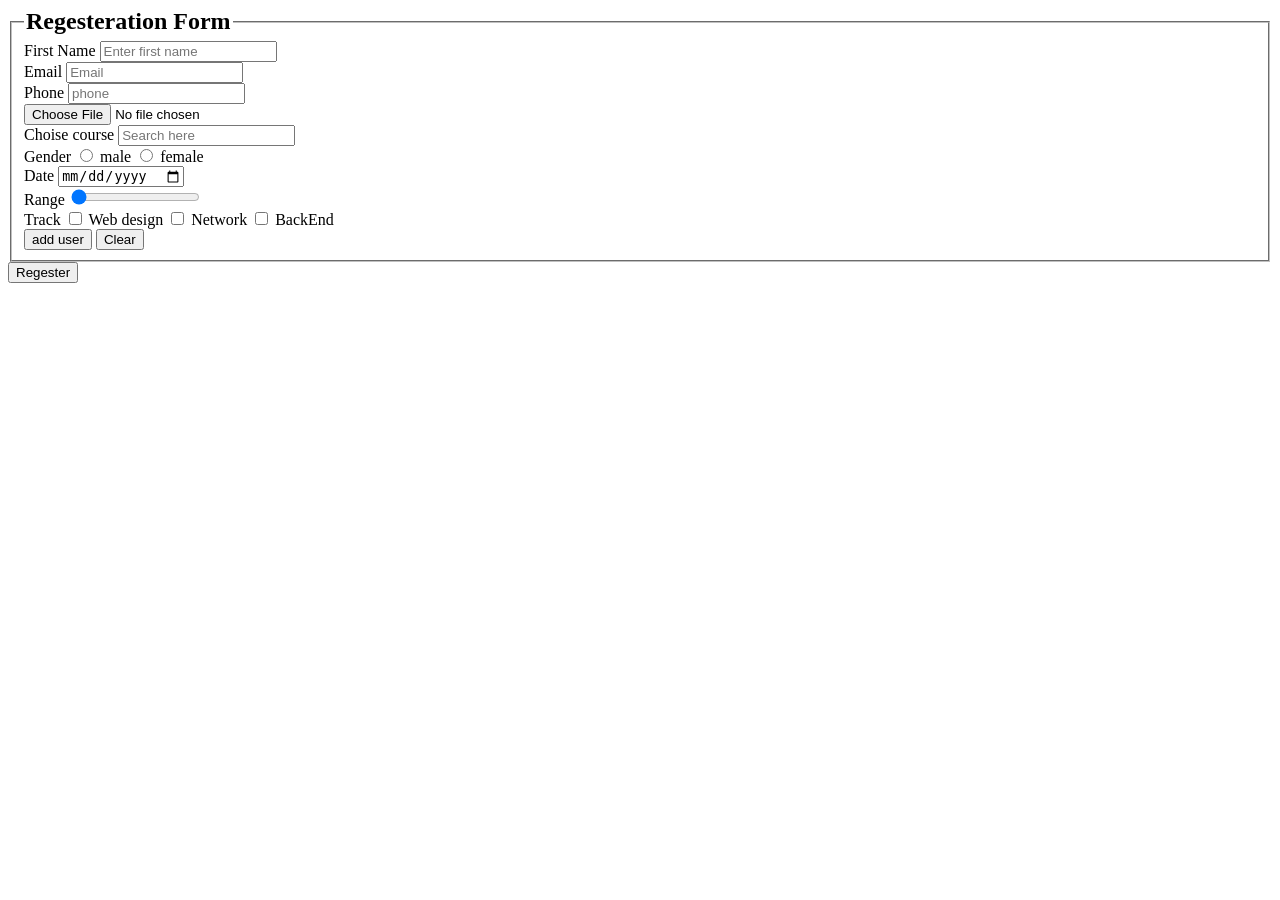
==== HTML form/index.html @ cd9f4537 "Fix nested repositories" ====
<!DOCTYPE html>
<html lang="en">

<head>
    <meta charset="UTF-8">
    <meta name="viewport" content="width=device-width,,initial-scale=0.1">
    <title>Regesteration Form</title>
</head>

<body>
    <form>

        <fieldset>

            <legend style="font-size: 24px; font-weight:bold;">Regesteration Form</legend>

            <label>First Name</label>
            <input type="text" name="firstName" placeholder="Enter first name"> <br>

            <label>Email</label>
            <input type="email" id="userEmail" name="Email" required autocomplete="on" placeholder="Email"
                pattern="^[a-zA-z0-9._%+-]+@[a-zA-Z0-9.-]+\.[a-zA-z]{2,}$"><br>

            <label>Phone</label>
            <input type="tel" name="phone" id="egypt-phone" pattern="^(010|011|015|012)[0-9]{8,}$" maxlength="11"
                placeholder="phone"><br>

            <input type="file" accept"image/png" required>
            <br>

            <label for="Course-choice">Choise course</label>
            <input type="text" id="Course-choice" name="course" list="Courses-list" placeholder="Search here">
            <datalist id="Courses-list">
                <option value="HTML & CSS"></option>
                <option value="javaScript"></option>
                <option value="Python"></option>
            </datalist><br>

            <label>Gender</label>
            <input type="radio" name="gender" value="male">
            <label>male</label>
            <input type="radio" name="gender" value="Female">
            <label>female</label> <br>

            <label>Date</label>
            <input type="date"><br>

            <label>Range</label>
            <input type="range" name="range" min="100" step="5" value="50" max="200"><br>

            <label>Track</label>
            <input type="checkbox" name="track" value="Web">
            <label>Web design</label>
            <input type="Checkbox" name="track" value="net">
            <label>Network</label>
            <input type="Checkbox" name="track" value="bk">
            <label>BackEnd</label><br>
            <button type="button">add user</button>
            <button type="reset">Clear</button><br>
        </fieldset>

        <button type="submit">Regester</button>
    </form>

</body>

</html>
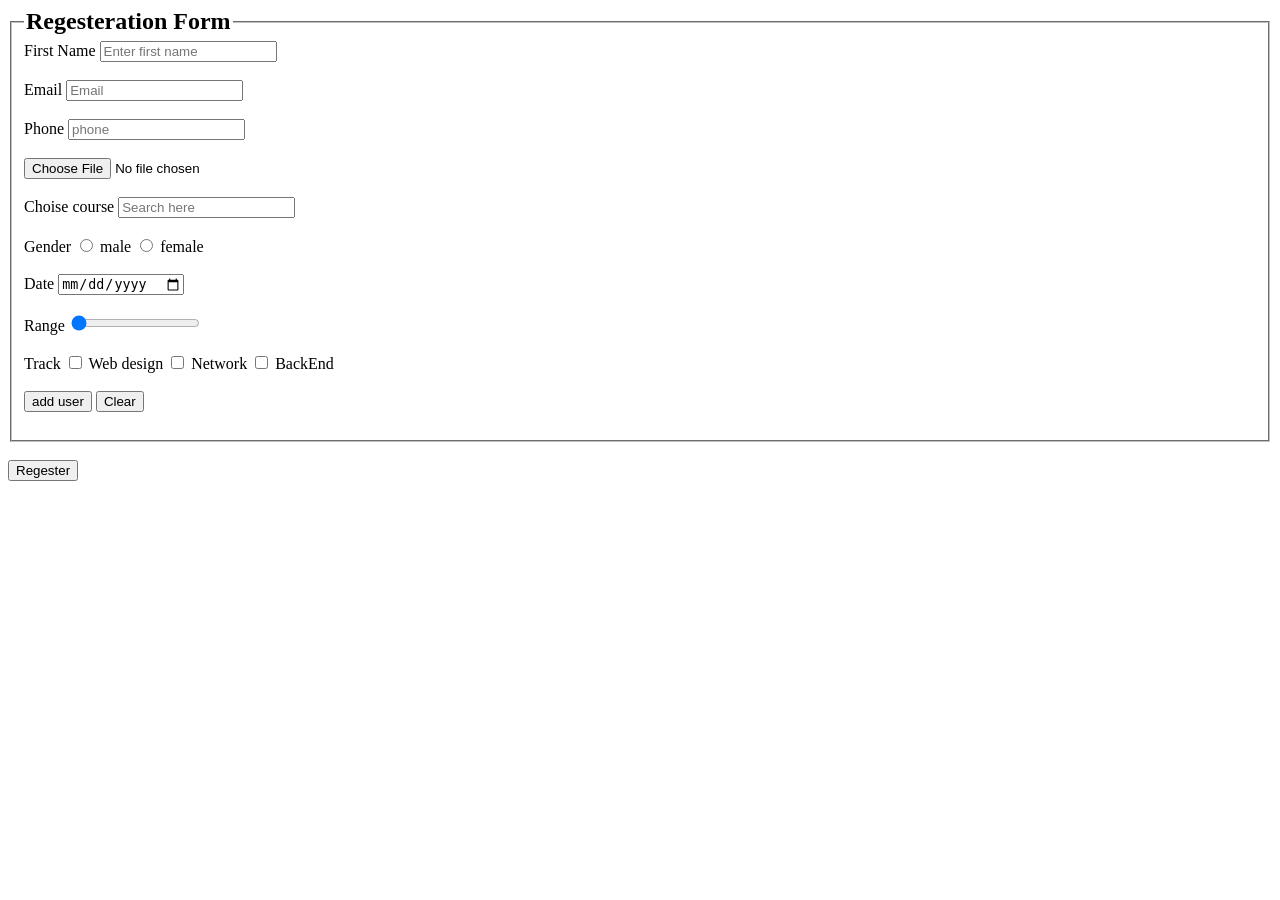
==== commit 9c539b37: "update HTML Form" ====
--- a/HTML form/index.html
+++ b/HTML form/index.html
@@ -13,53 +13,64 @@
         <fieldset>
 
             <legend style="font-size: 24px; font-weight:bold;">Regesteration Form</legend>
-
-            <label>First Name</label>
-            <input type="text" name="firstName" placeholder="Enter first name"> <br>
-
-            <label>Email</label>
-            <input type="email" id="userEmail" name="Email" required autocomplete="on" placeholder="Email"
-                pattern="^[a-zA-z0-9._%+-]+@[a-zA-Z0-9.-]+\.[a-zA-z]{2,}$"><br>
-
-            <label>Phone</label>
-            <input type="tel" name="phone" id="egypt-phone" pattern="^(010|011|015|012)[0-9]{8,}$" maxlength="11"
-                placeholder="phone"><br>
-
-            <input type="file" accept"image/png" required>
-            <br>
-
-            <label for="Course-choice">Choise course</label>
-            <input type="text" id="Course-choice" name="course" list="Courses-list" placeholder="Search here">
-            <datalist id="Courses-list">
-                <option value="HTML & CSS"></option>
-                <option value="javaScript"></option>
-                <option value="Python"></option>
-            </datalist><br>
-
-            <label>Gender</label>
-            <input type="radio" name="gender" value="male">
-            <label>male</label>
-            <input type="radio" name="gender" value="Female">
-            <label>female</label> <br>
-
-            <label>Date</label>
-            <input type="date"><br>
-
-            <label>Range</label>
-            <input type="range" name="range" min="100" step="5" value="50" max="200"><br>
-
-            <label>Track</label>
-            <input type="checkbox" name="track" value="Web">
-            <label>Web design</label>
-            <input type="Checkbox" name="track" value="net">
-            <label>Network</label>
-            <input type="Checkbox" name="track" value="bk">
-            <label>BackEnd</label><br>
-            <button type="button">add user</button>
-            <button type="reset">Clear</button><br>
-        </fieldset>
+            <div>
+                <label>First Name</label>
+                <input type="text" name="firstName" placeholder="Enter first name">
+            </div><br>
+            <div>
+                <label>Email</label>
+                <input type="email" id="userEmail" name="Email" required autocomplete="on" placeholder="Email"
+                    pattern="^[a-zA-z0-9._%+-]+@[a-zA-Z0-9.-]+\.[a-zA-z]{2,}$">
+            </div><br>
+            <div>
+                <label>Phone</label>
+                <input type="tel" name="phone" id="egypt-phone" pattern="^(010|011|015|012)[0-9]{8,}$" maxlength="11"
+                    placeholder="phone">
+            </div><br>
+            <div>
+                <input type="file" accept"image/png" required>
+            </div><br>
+            <div>
+                <label for="Course-choice">Choise course</label>
+                <input type="text" id="Course-choice" name="course" list="Courses-list" placeholder="Search here">
+                <datalist id="Courses-list">
+                    <option value="HTML & CSS"></option>
+                    <option value="javaScript"></option>
+                    <option value="Python"></option>
+                </datalist>
+            </div><br>
+            <div>
+                <label>Gender</label>
+                <input type="radio" name="gender" value="male">
+                <label>male</label>
+                <input type="radio" name="gender" value="Female">
+                <label>female</label>
+            </div> <br>
+            <div>
+                <label>Date</label>
+                <input type="date">
+            </div><br>
+            <div>
+                <label>Range</label>
+                <input type="range" name="range" min="100" step="5" value="50" max="200">
+            </div><br>
+            <div>
+                <label>Track</label>
+                <input type="checkbox" name="track" value="Web">
+                <label>Web design</label>
+                <input type="Checkbox" name="track" value="net">
+                <label>Network</label>
+                <input type="Checkbox" name="track" value="bk">
+                <label>BackEnd</label>
+            </div><br>
+            <div>
+                <button type="button">add user</button>
+                <button type="reset">Clear</button>
+            </div><br>
+        </fieldset><br>
 
         <button type="submit">Regester</button>
+
     </form>
 
 </body>
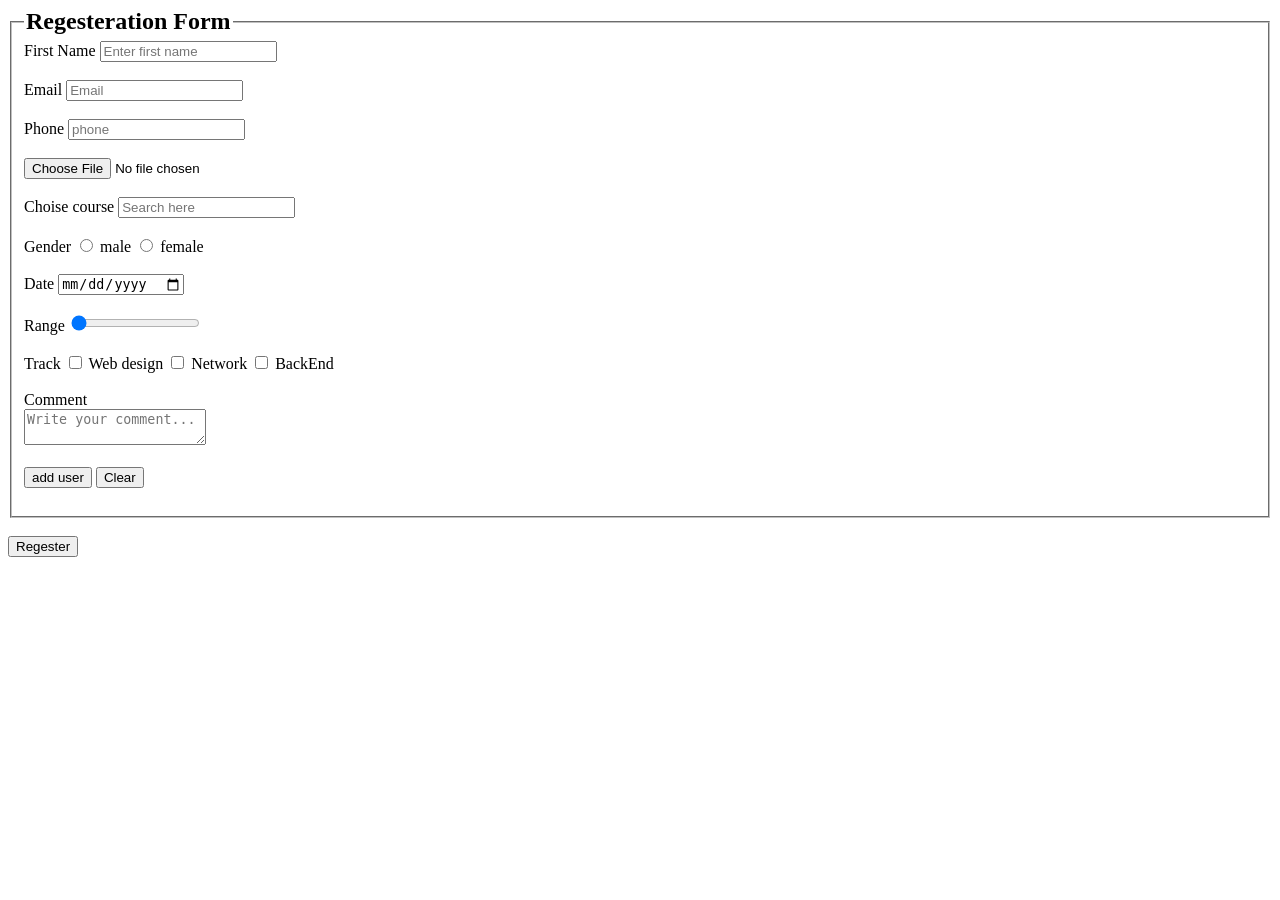
==== commit 8b512fda: "update HTML Form" ====
--- a/HTML form/index.html
+++ b/HTML form/index.html
@@ -63,6 +63,12 @@
                 <input type="Checkbox" name="track" value="bk">
                 <label>BackEnd</label>
             </div><br>
+
+            <label>Comment</label>
+            <div>
+                <textarea name="comment" placeholder="Write your comment..." row="2" col="30"></textarea>
+            </div><br>
+
             <div>
                 <button type="button">add user</button>
                 <button type="reset">Clear</button>
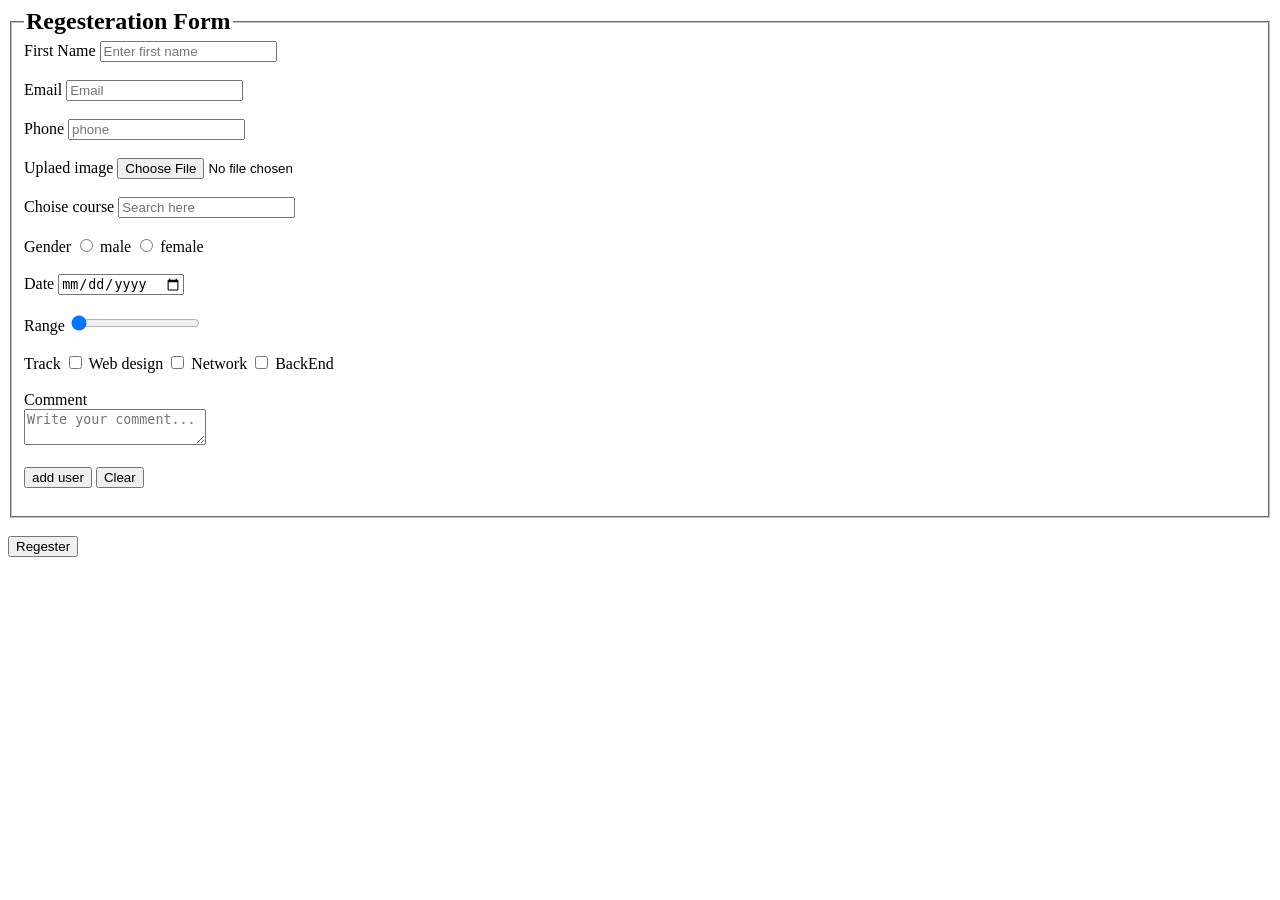
==== commit bf17c476: "update HTML Form" ====
--- a/HTML form/index.html
+++ b/HTML form/index.html
@@ -28,6 +28,7 @@
                     placeholder="phone">
             </div><br>
             <div>
+                <label>Uplaed image</label>
                 <input type="file" accept"image/png" required>
             </div><br>
             <div>
